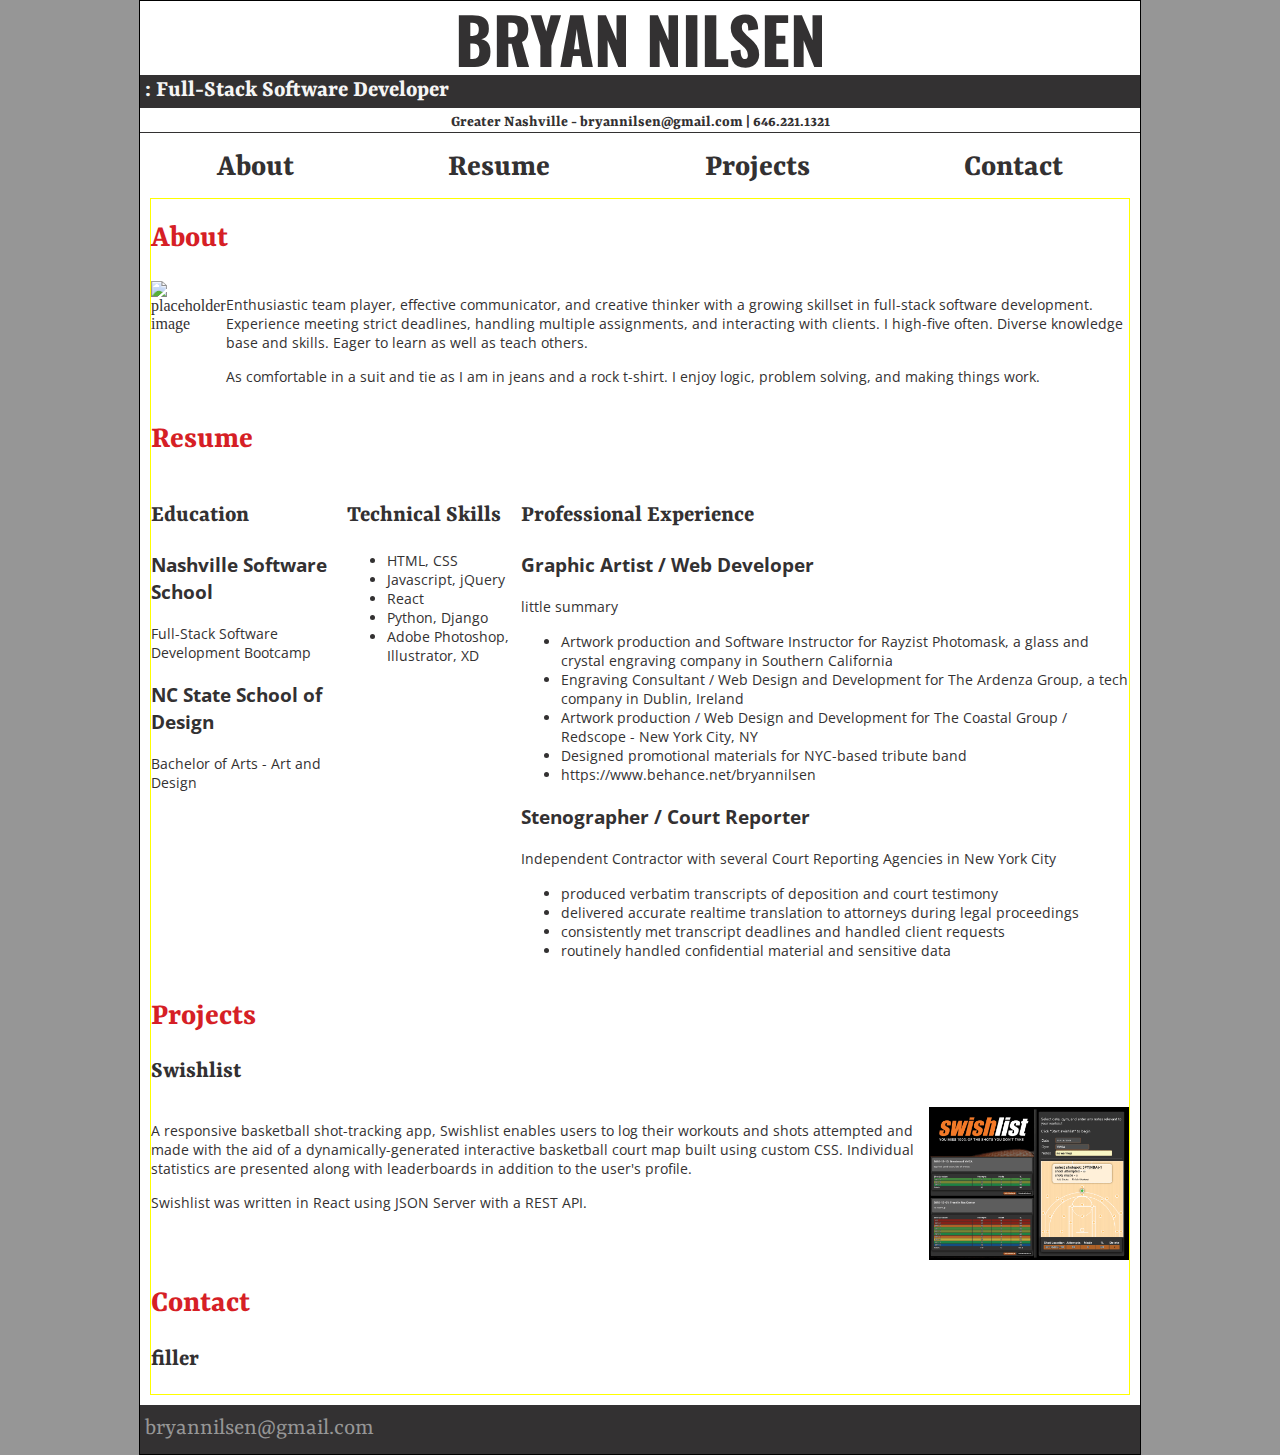
==== index2.html @ 97eee9e7 "built navbar, added some content, and worked out flexbox" ====
<!DOCTYPE html>
<html lang="en">

<head>
  <meta charset="UTF-8">
  <meta name="viewport" content="width=device-width, initial-scale=1.0">
  <meta http-equiv="X-UA-Compatible" content="ie=edge">
  <link rel="stylesheet" href="index.css">
  <link href="https://fonts.googleapis.com/css?family=Oswald|Rasa|Open+Sans" rel="stylesheet">
  <script src="https://ajax.googleapis.com/ajax/libs/jquery/3.3.1/jquery.min.js"></script>
  <title>Bryan Nilsen - Full Stack Software Developer - Greater Nashville</title>
</head>

<body>
  <div class="main_wrapper">

    <!-- header and navigation -->
    <div class="header">
      <h1 class="header_name">BRYAN NILSEN</h1>
      <h2 class="header_stripe">: Full-Stack Software Developer</h2>
      <h3 class="header_details">Greater Nashville - <span id="moment"></span> bryannilsen@gmail.com | 646.221.1321</h3>
    </div>
    <ul class="main_nav">
      <li><a href="#about">About</a></li>
      <li><a href="#resume">Resume</a></li>
      <li><a href="#projects">Projects</a></li>
      <li><a href="#contact">Contact</a></li>
    </ul>
    <!-- end header and navigation -->

    <!-- main content -->
    <div class="content_wrapper">

      <section id="about" class="about_container">
        <h1>About</h1>
        <div class="flex">
          <div class="about_image">
            <img class="col" src="https://media.licdn.com/dms/image/C5603AQGPEAmnWv-Y5Q/profile-displayphoto-shrink_200_200/0?e=1552521600&v=beta&t=06picFn92MRa1m5IYnVwhQxlobAATGkvCUefEqTB9Aw"
              alt="placeholder image" />
          </div>
          <div class="about_copy col">
            <p>Enthusiastic team player, effective communicator, and creative thinker with a growing skillset in
              full-stack software development. Experience meeting strict deadlines, handling multiple assignments, and
              interacting with clients. I high-five often. Diverse knowledge base and skills. Eager to learn as well as
              teach others.
            </p>
            <p>As comfortable in a suit and tie as I am in jeans and a rock t-shirt. I enjoy logic, problem
              solving, and making things work.
            </p>
          </div>

        </div>
      </section>

      <section id="resume" class="resume_container">
        <h1>Resume</h1>
        <div class="flex">
          <div class="col education">
            <h2>Education</h2>
            <h3>Nashville Software School</h3>
            <p>Full-Stack Software Development Bootcamp</p>
            <h3>NC State School of Design</h3>
            <p>Bachelor of Arts - Art and Design</p>
          </div>
          <div class="col technical">
            <h2>Technical Skills</h2>
            <ul>
              <li>HTML, CSS</li>
              <li>Javascript, jQuery</li>
              <li>React</li>
              <li>Python, Django</li>
              <li>Adobe Photoshop, Illustrator, XD</li>
            </ul>
          </div>

          <!-- work experience -->
          <section class="experience">
            <h2>Professional Experience</h2>

            <section>
              <h3>Graphic Artist / Web Developer</h3>
              <p>little summary</p>
              <ul>
                <li>Artwork production and Software Instructor for Rayzist Photomask, a glass and crystal engraving
                  company in Southern California</li>
                <li>Engraving Consultant / Web Design and Development for The Ardenza Group, a tech company in Dublin,
                  Ireland</li>
                <li>Artwork production / Web Design and Development for The Coastal Group / Redscope - New York City,
                  NY</li>
                <li>Designed promotional materials for NYC-based tribute band</li>
                <li>https://www.behance.net/bryannilsen</li>
              </ul>
            </section>

            <section>
              <h3>Stenographer / Court Reporter</h3>
              <p>Independent Contractor with several Court Reporting Agencies in New York City</p>
              <ul>
                <li>produced verbatim transcripts of deposition and court testimony</li>
                <li>delivered accurate realtime translation to attorneys during legal proceedings</li>
                <li>consistently met transcript deadlines and handled client requests</li>
                <li>routinely handled confidential material and sensitive data</li>
              </ul>
            </section>
          </section>
        </div>
      </section>

      <!-- projects -->
      <section id="projects" class="projects_container">
        <h1>Projects</h1>

        <h2>Swishlist</h2>
        <div class="flex">
          <section class="project_description">
            <p>A responsive basketball shot-tracking app, Swishlist enables users to log their workouts and shots
              attempted and made with the aid of a dynamically-generated interactive basketball court map built using
              custom CSS. Individual statistics are presented along with leaderboards in addition to the user's
              profile.</p>
            <p>Swishlist was written in React using JSON Server with a REST API.</p>
          </section>
          <section class="project_image">
            <img src="/images/swishlist.png" alt="Swishlist - basketball shot tracking app">
          </section>
        </div>


      </section>


      <section id="contact" class="contact_container">
        <h1>Contact</h1>
        <h2>filler</h2>
      </section>

    </div>

    <!-- end main content -->
    <footer class="footer">
      <a href="mailto:bryannilsen@gmail.com">bryannilsen@gmail.com</a>
    </footer>
  </div>

  <!-- scripts -->
  <script src="https://unpkg.com/moment"></script>
  <script src="main.js"></script>

</body>

</html>
---- index.css ----
body {
  margin: 0px;
  padding: 0px;
  background: rgb(150, 150, 150);
  color: rgb(51, 49, 50);
}

.main_wrapper {
  background: white;
  margin: auto;
  width: 100%;
  min-width: 400px;
  max-width: 1000px;
  border: 1px solid black;
}

.header {
  text-align: center;
}

.header_name {
  /* color: rgb(51, 49, 50); */
  font-family: 'Oswald', sans-serif;
  font-size: 4em;
  padding: 0px;
  margin: -10px 0px;
}

.header_stripe {
  text-align: left;
  background: rgb(51, 49, 50);
  margin: 0px;
  padding: 2px 5px;
  color: whitesmoke;
  font-family: 'Rasa', serif;
  font-size: 1.5em;
}

.header_details {
  font-family: 'Rasa', serif;
  color: rgb(51, 49, 50);
  font-size: 1em;
  border-bottom: 1px solid rgb(51, 49, 50);
  margin-top: 5px;
}

/* navigation */

.main_nav {
  margin: 0;
  padding: 0;
  display: flex;
  flex-direction: row;
  justify-content: space-around;
  flex-wrap: nowrap;
  /* assumes you only want one row */
}

.main_nav li {
  display: inline;
  color: rgb(51, 49, 50);
  font-family: 'Rasa', serif;
  font-weight: bold;
  font-size: 2em;
}

.main_nav li a {
  color: rgb(51, 49, 50);
  text-decoration: none;
}

.main_nav li a:hover {
  color: rgb(214, 31, 38);
}

/* content */

.content_wrapper {
  margin: 10px;
  border: 1px solid yellow;
}

.content_wrapper h1 {
  font-family: 'Rasa', serif;
  font-weight: bold;
  font-size: 2em;
  color: rgb(214, 31, 38);
}

.content_wrapper h2 {
  font-family: 'Rasa', serif;
  font-weight: bold;
  font-size: 1.5em;
  color: rgb(51, 49, 50);
}

.content_wrapper h3 {
  font-family: 'Open Sans', sans-serif;
  font-weight: bold;
  font-size: 1.2em;
  color: rgb(51, 49, 50);
}

.content_wrapper p {
  font-family: 'Open Sans', sans-serif;
  font-size: .9em;
}

.content_wrapper li {
  font-family: 'Open Sans', sans-serif;
  font-size: .9em;
}

/* .about_image {
  min-width: 100px;
  margin: 5px;
}

.about_copy {
  min-width: 350px;
} */

.flex {
  display: flex;
  flex-wrap: wrap;
  align-content: space-around;
}


.flex.col {
  /* width: 50%; */
}

.project_description {

}


.project_image {
  order: -1;
}

.project_image img {
  max-width: 100%;
}

@media (min-width: 700px) {
  .flex {
    flex-wrap: nowrap;
  }
  .project_image {
    order: 2;
  }
  .project_image img {
    max-width: 200px;
    min-width: 100px;
  }
}

/* footer */

.footer {
  text-align: left;
  background: rgb(51, 49, 50);
  margin: 0px;
  padding: 10px 5px;
  color: whitesmoke;
  font-family: 'Rasa', serif;
  font-size: 1.5em;
}

.footer a {
  color: rgb(150, 150, 150);
  text-decoration: none;
}

.footer a:hover {
  color: rgb(226, 226, 226);
}
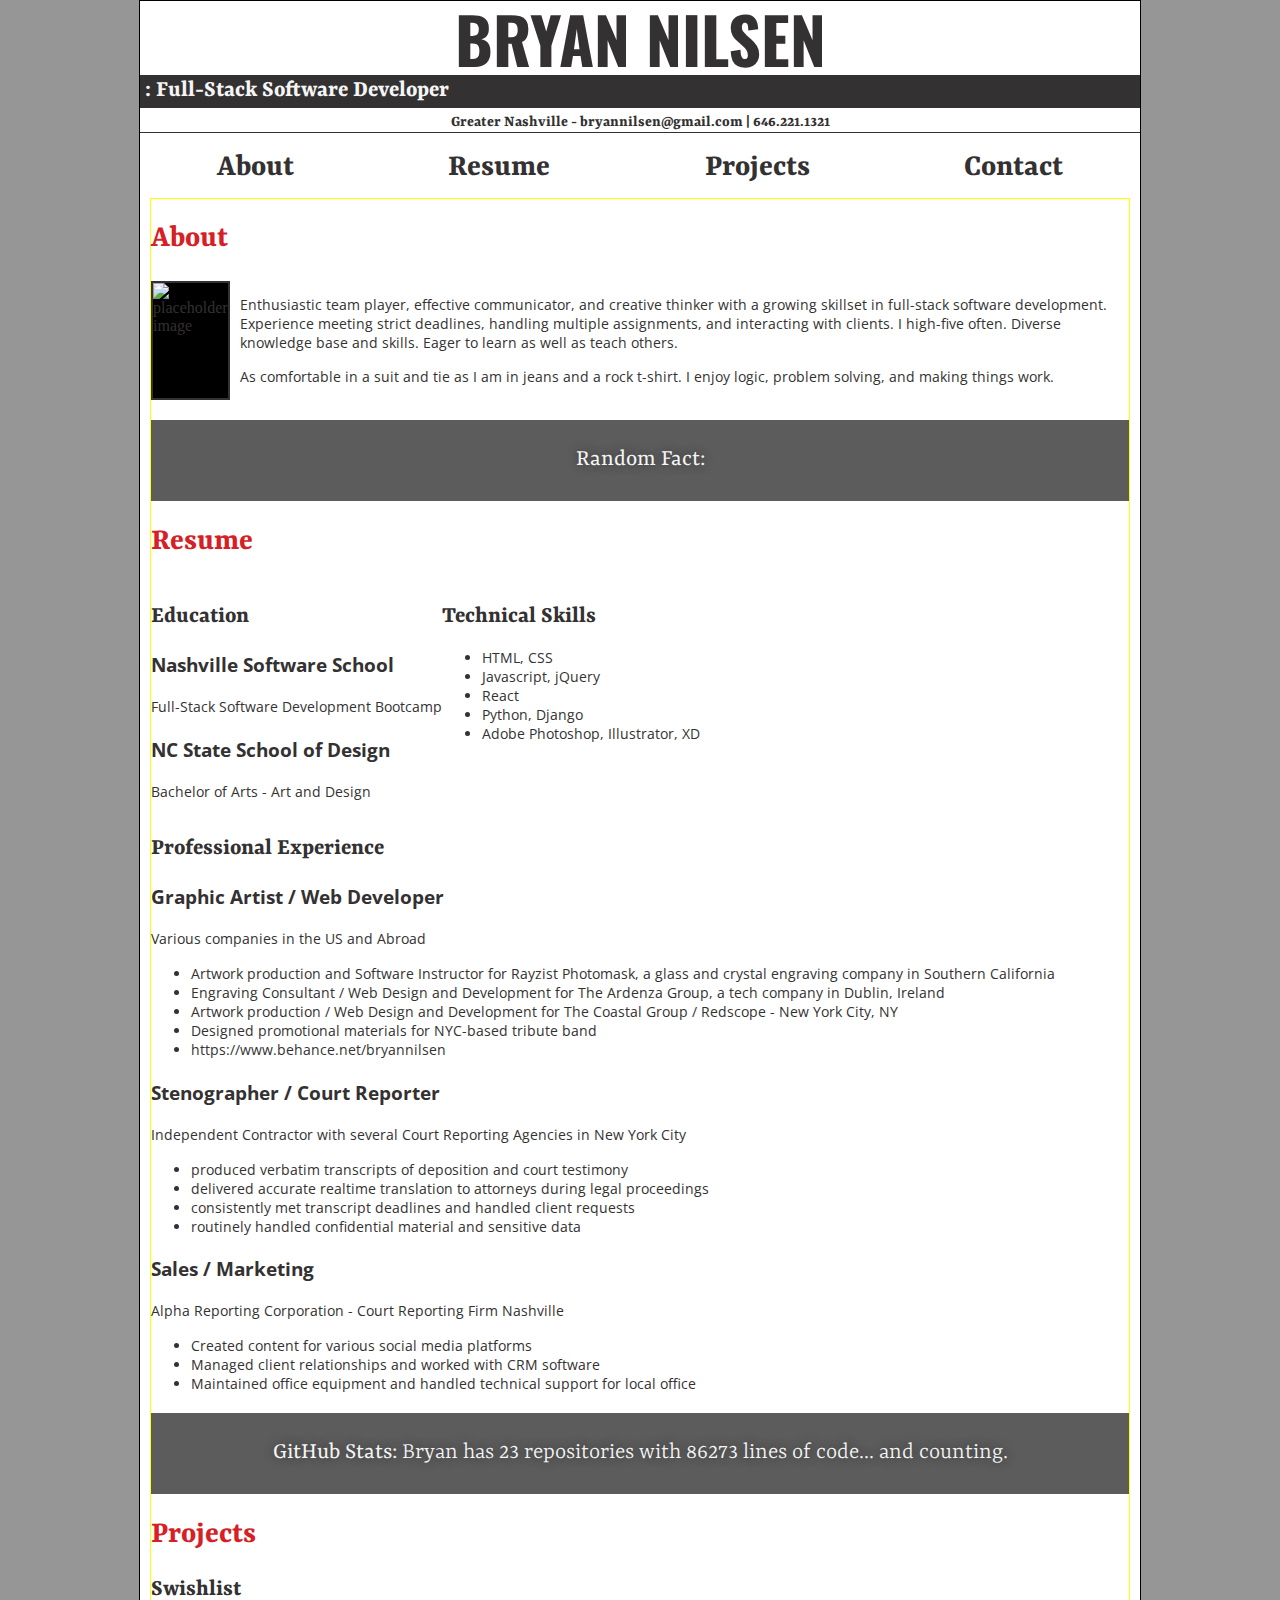
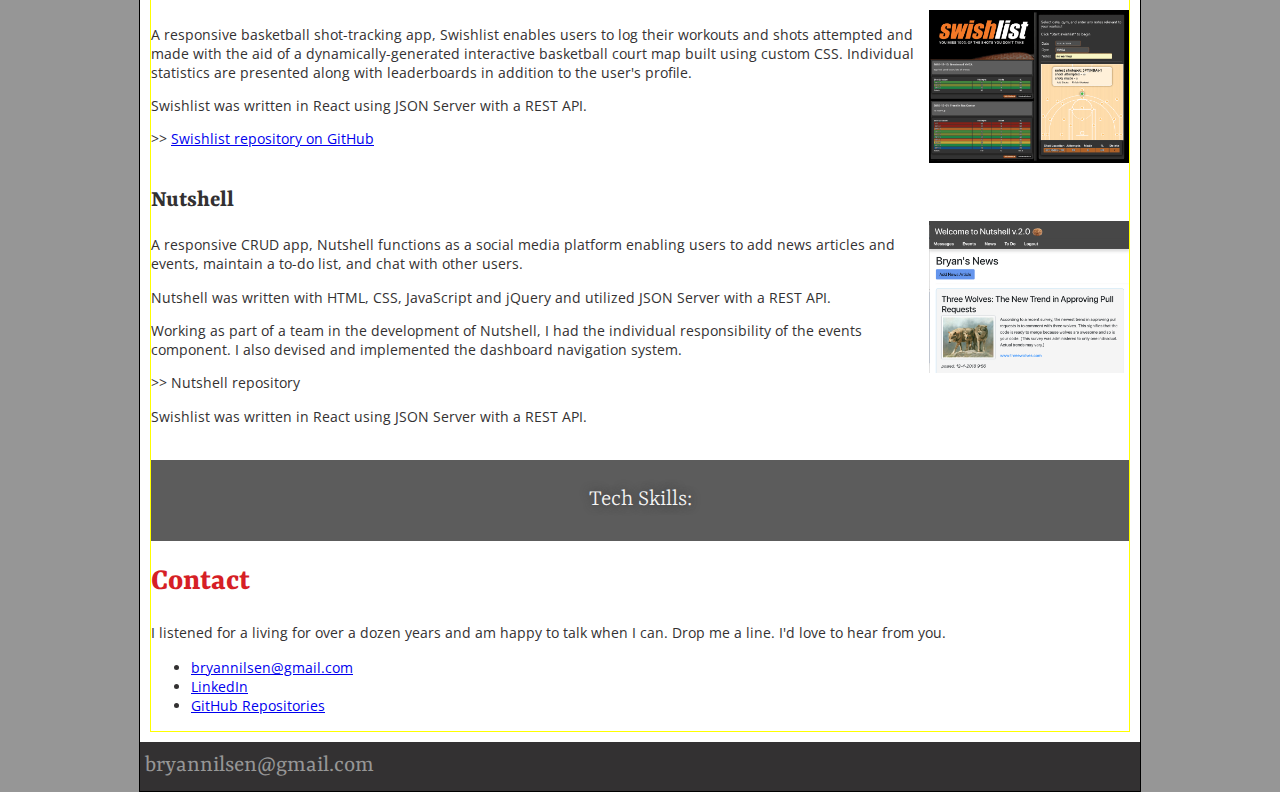
==== commit 26395df4: "added content and additional styling, beginning random info functionality" ====
--- a/index2.html
+++ b/index2.html
@@ -31,7 +31,7 @@
     <!-- main content -->
     <div class="content_wrapper">
 
-      <section id="about" class="about_container">
+      <section id="about" class="category_container">
         <h1>About</h1>
         <div class="flex">
           <div class="about_image">
@@ -48,11 +48,14 @@
               solving, and making things work.
             </p>
           </div>
-
         </div>
       </section>
 
-      <section id="resume" class="resume_container">
+      <section class="info_bar">
+        <h1><strong>Random Fact:</strong> <span id="random_fact"></span></h1>
+      </section>
+
+      <section id="resume" class="category_container">
         <h1>Resume</h1>
         <div class="flex">
           <div class="col education">
@@ -72,42 +75,56 @@
               <li>Adobe Photoshop, Illustrator, XD</li>
             </ul>
           </div>
+        </div>
 
-          <!-- work experience -->
-          <section class="experience">
-            <h2>Professional Experience</h2>
+        <!-- work experience -->
+        <section class="experience">
+          <h2>Professional Experience</h2>
 
-            <section>
-              <h3>Graphic Artist / Web Developer</h3>
-              <p>little summary</p>
+          <section>
+            <h3>Graphic Artist / Web Developer</h3>
+            <p>Various companies in the US and Abroad</p>
+            <ul>
+              <li>Artwork production and Software Instructor for Rayzist Photomask, a glass and crystal engraving
+                company in Southern California</li>
+              <li>Engraving Consultant / Web Design and Development for The Ardenza Group, a tech company in Dublin,
+                Ireland</li>
+              <li>Artwork production / Web Design and Development for The Coastal Group / Redscope - New York City,
+                NY</li>
+              <li>Designed promotional materials for NYC-based tribute band</li>
+              <li>https://www.behance.net/bryannilsen</li>
+            </ul>
+          </section>
+
+          <section>
+            <h3>Stenographer / Court Reporter</h3>
+            <p>Independent Contractor with several Court Reporting Agencies in New York City</p>
+            <ul>
+              <li>produced verbatim transcripts of deposition and court testimony</li>
+              <li>delivered accurate realtime translation to attorneys during legal proceedings</li>
+              <li>consistently met transcript deadlines and handled client requests</li>
+              <li>routinely handled confidential material and sensitive data</li>
+            </ul>
+          </section>
+
+          <section>
+              <h3>Sales / Marketing</h3>
+              <p>Alpha Reporting Corporation - Court Reporting Firm Nashville</p>
               <ul>
-                <li>Artwork production and Software Instructor for Rayzist Photomask, a glass and crystal engraving
-                  company in Southern California</li>
-                <li>Engraving Consultant / Web Design and Development for The Ardenza Group, a tech company in Dublin,
-                  Ireland</li>
-                <li>Artwork production / Web Design and Development for The Coastal Group / Redscope - New York City,
-                  NY</li>
-                <li>Designed promotional materials for NYC-based tribute band</li>
-                <li>https://www.behance.net/bryannilsen</li>
+                <li>Created content for various social media platforms</li>
+                <li>Managed client relationships and worked with CRM software</li>
+                <li>Maintained office equipment and handled technical support for local office</li>
               </ul>
             </section>
+        </section>
+      </section>
 
-            <section>
-              <h3>Stenographer / Court Reporter</h3>
-              <p>Independent Contractor with several Court Reporting Agencies in New York City</p>
-              <ul>
-                <li>produced verbatim transcripts of deposition and court testimony</li>
-                <li>delivered accurate realtime translation to attorneys during legal proceedings</li>
-                <li>consistently met transcript deadlines and handled client requests</li>
-                <li>routinely handled confidential material and sensitive data</li>
-              </ul>
-            </section>
-          </section>
-        </div>
+      <section class="info_bar">
+        <h1><strong>GitHub Stats:</strong> Bryan has 23 repositories with 86273 lines of code... and counting.</h1>
       </section>
 
       <!-- projects -->
-      <section id="projects" class="projects_container">
+      <section id="projects" class="category_container">
         <h1>Projects</h1>
 
         <h2>Swishlist</h2>
@@ -118,19 +135,45 @@
               custom CSS. Individual statistics are presented along with leaderboards in addition to the user's
               profile.</p>
             <p>Swishlist was written in React using JSON Server with a REST API.</p>
+            <p>>> <a href="https://github.com/BryanNilsen/Swishlist-React" target="blank">Swishlist repository on
+                GitHub</a></p>
           </section>
           <section class="project_image">
             <img src="/images/swishlist.png" alt="Swishlist - basketball shot tracking app">
           </section>
         </div>
 
-
+        <h2>Nutshell</h2>
+        <div class="flex">
+          <section class="project_description">
+            <p>A responsive CRUD app, Nutshell functions as a social media platform enabling users to add news articles
+              and events, maintain a to-do list, and chat with other users.</p>
+            <p>Nutshell was written with HTML, CSS, JavaScript and jQuery and utilized JSON Server with a REST API.</p>
+            <p>Working as part of a team in the development of Nutshell, I had the individual responsibility of the
+              events component. I also devised and implemented the dashboard navigation system.</p>
+            <p>>> Nutshell repository</p>
+            <p>Swishlist was written in React using JSON Server with a REST API.</p>
+          </section>
+          <section class="project_image">
+            <img src="/images/Nutshell-V2.png" alt="Nutshell - basic social media platform app">
+          </section>
+        </div>
       </section>
 
 
-      <section id="contact" class="contact_container">
+      <section class="info_bar">
+        <h1>Tech Skills: </h1>
+      </section>
+
+      <!-- contact -->
+      <section id="contact" class="category_container">
         <h1>Contact</h1>
-        <h2>filler</h2>
+        <p>I listened for a living for over a dozen years and am happy to talk when I can. Drop me a line. I'd love to hear from you.</p>
+        <ul>
+          <li><a href="mailto:bryannilsen@gmail.com">bryannilsen@gmail.com</a></li>
+          <li><a href="https://www.linkedin.com/in/bryan-nilsen/" target="blank">LinkedIn</a></li>
+          <li><a href="https://github.com/BryanNilsen?tab=repositories" target="blank">GitHub Repositories</a></li>
+        </ul>
       </section>
 
     </div>
--- a/index.css
+++ b/index.css
@@ -1,8 +1,12 @@
+:root {
+  --main-bg-color: rgb(51, 49, 50);
+}
+
 body {
   margin: 0px;
   padding: 0px;
   background: rgb(150, 150, 150);
-  color: rgb(51, 49, 50);
+  color: var(--main-bg-color);
 }
 
 .main_wrapper {
@@ -28,7 +32,7 @@
 
 .header_stripe {
   text-align: left;
-  background: rgb(51, 49, 50);
+  background: var(--main-bg-color);
   margin: 0px;
   padding: 2px 5px;
   color: whitesmoke;
@@ -40,7 +44,7 @@
   font-family: 'Rasa', serif;
   color: rgb(51, 49, 50);
   font-size: 1em;
-  border-bottom: 1px solid rgb(51, 49, 50);
+  border-bottom: 1px solid var(--main-bg-color);
   margin-top: 5px;
 }
 
@@ -65,7 +69,7 @@
 }
 
 .main_nav li a {
-  color: rgb(51, 49, 50);
+  color: var(--main-bg-color);
   text-decoration: none;
 }
 
@@ -73,6 +77,23 @@
   color: rgb(214, 31, 38);
 }
 
+
+/* info bar */
+
+.info_bar {
+  text-align: center;
+  background: rgb(92, 92, 92);
+  margin: 20px 0px;
+  padding: 10px;
+}
+
+.info_bar h1 {
+  color: whitesmoke;
+  font-family: 'Rasa', serif;
+  font-size: 1.5em;
+  font-weight: lighter;
+  text-shadow: 0px 0px 10px rgb(51, 49, 50)
+}
 /* content */
 
 .content_wrapper {
@@ -80,7 +101,7 @@
   border: 1px solid yellow;
 }
 
-.content_wrapper h1 {
+.category_container h1 {
   font-family: 'Rasa', serif;
   font-weight: bold;
   font-size: 2em;
@@ -91,14 +112,15 @@
   font-family: 'Rasa', serif;
   font-weight: bold;
   font-size: 1.5em;
-  color: rgb(51, 49, 50);
+  color: var(--main-bg-color);
+  margin-bottom: 5px;
 }
 
 .content_wrapper h3 {
   font-family: 'Open Sans', sans-serif;
   font-weight: bold;
   font-size: 1.2em;
-  color: rgb(51, 49, 50);
+  color: var(--main-bg-color);
 }
 
 .content_wrapper p {
@@ -111,14 +133,15 @@
   font-size: .9em;
 }
 
-/* .about_image {
-  min-width: 100px;
-  margin: 5px;
+.about_image {
+  padding-bottom: 0px;
+  margin-right: 10px;
+  border: 2px solid var(--main-bg-color);
+  background: black;
 }
 
 .about_copy {
-  min-width: 350px;
-} */
+}
 
 .flex {
   display: flex;
@@ -161,7 +184,7 @@
 
 .footer {
   text-align: left;
-  background: rgb(51, 49, 50);
+  background: var(--main-bg-color);
   margin: 0px;
   padding: 10px 5px;
   color: whitesmoke;
@@ -176,4 +199,4 @@
 
 .footer a:hover {
   color: rgb(226, 226, 226);
-}+}
